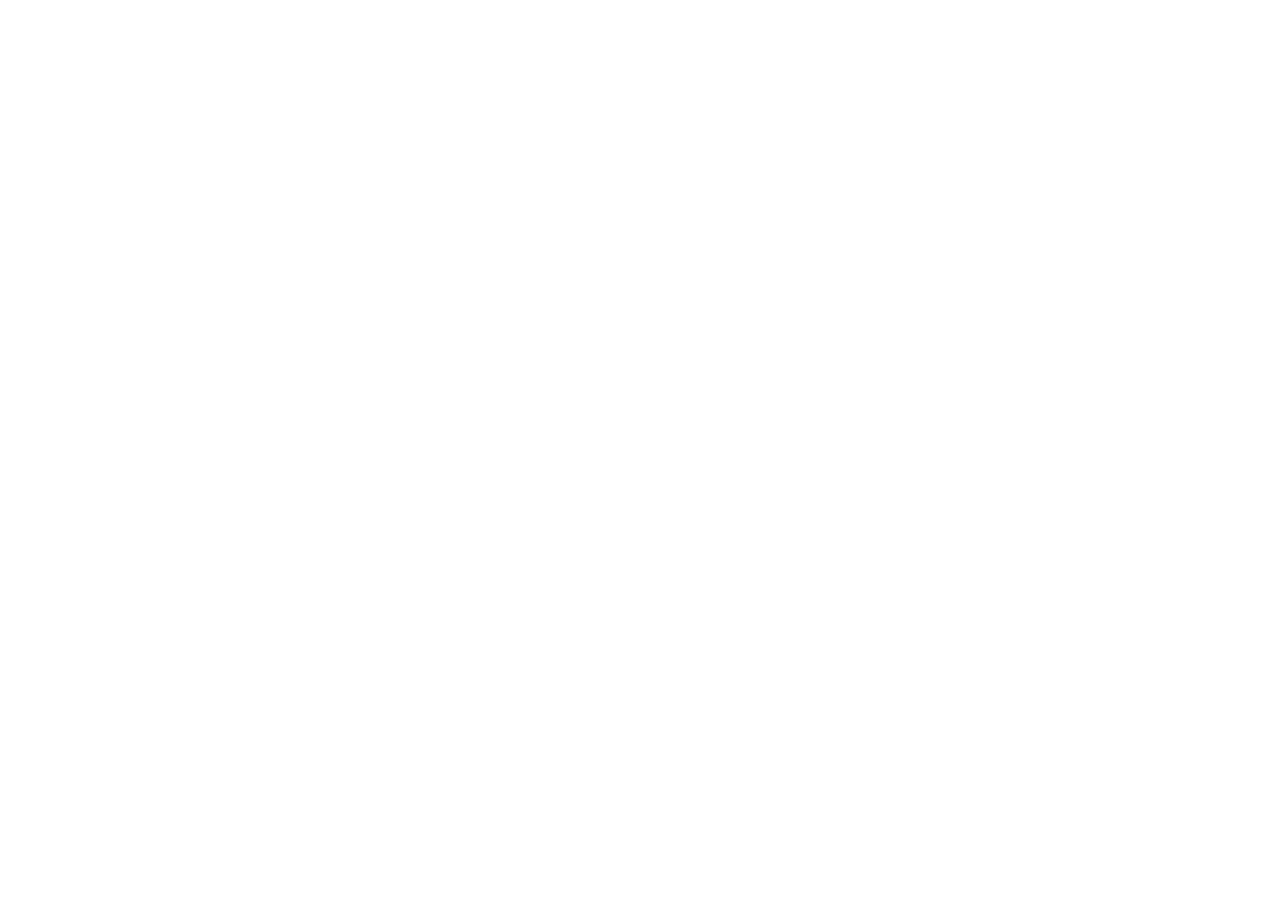
==== sheriyansjslearn/index.html @ 64c510fe "lil change" ====
<!DOCTYPE html>
<html lang="en">
<head>
    <meta charset="UTF-8">
    <meta name="viewport" content="width=device-width, initial-scale=1.0">
    <title>Document</title>
    <link rel="stylesheet" href="style.css">
</head>
<body>
    <div id="game"></div>
    
</body>
</html>
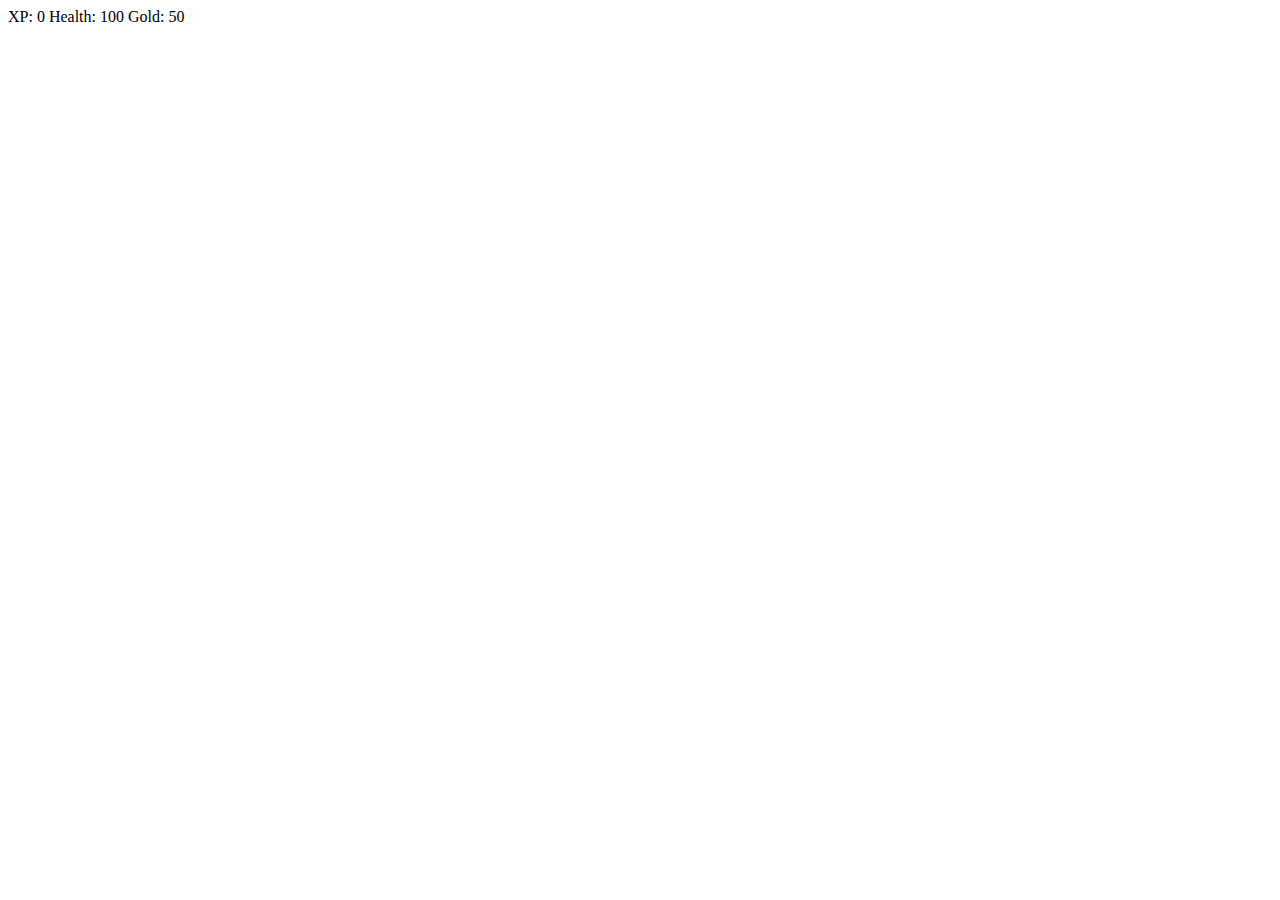
==== commit 7525c3ae: "les go" ====
--- a/sheriyansjslearn/index.html
+++ b/sheriyansjslearn/index.html
@@ -7,7 +7,18 @@
     <link rel="stylesheet" href="style.css">
 </head>
 <body>
-    <div id="game"></div>
+    <div id="game">
+        <div id="stats">
+            <span class="stat">XP: 0</span>
+            <span class="stat">Health: 100</span>
+            <span class="stat">Gold: 50</span>
+        </div>
+        
+        <div id="controls"></div>
+        <div id="monsterStats"></div>
+        <div id="text"></div>
+    </div>
     
+    <script src="./script.js"></script>    
 </body>
 </html>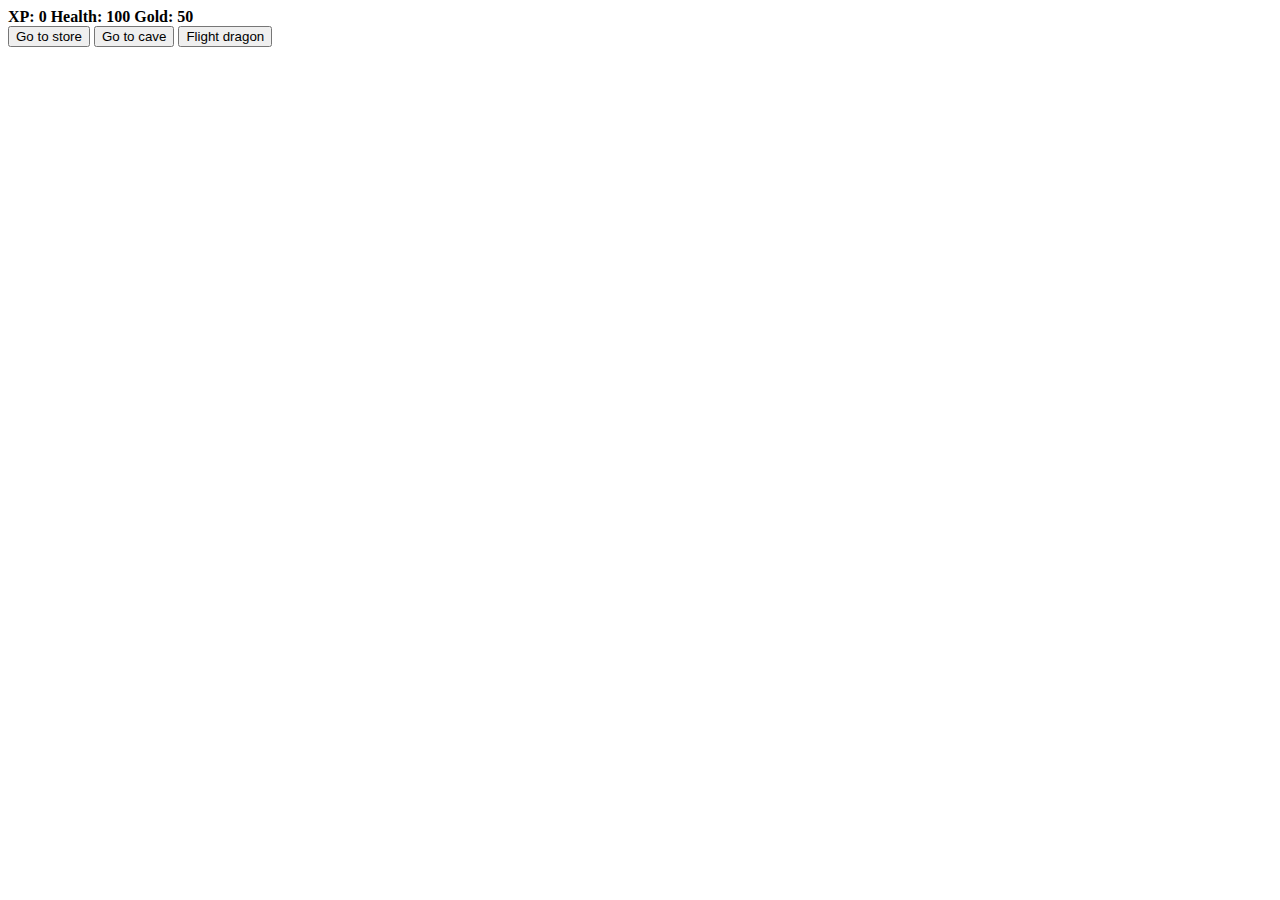
==== commit 222b10dc: "progress in js" ====
--- a/sheriyansjslearn/index.html
+++ b/sheriyansjslearn/index.html
@@ -9,12 +9,18 @@
 <body>
     <div id="game">
         <div id="stats">
-            <span class="stat">XP: 0</span>
-            <span class="stat">Health: 100</span>
-            <span class="stat">Gold: 50</span>
+            <strong>
+            <span class="stat">XP: <strong><span id="xpText">0</span></strong></span>
+            <span class="stat">Health: <strong><span id="healthText">100</span></strong></span>
+            <span class="stat">Gold: <strong><span id="goldText">50</span></strong></span>
+            </strong>
         </div>
         
-        <div id="controls"></div>
+        <div id="controls">
+            <button id="button1">Go to store</button>
+            <button id="button2">Go to cave</button>
+            <button id="button3">Flight dragon</button>
+        </div>
         <div id="monsterStats"></div>
         <div id="text"></div>
     </div>
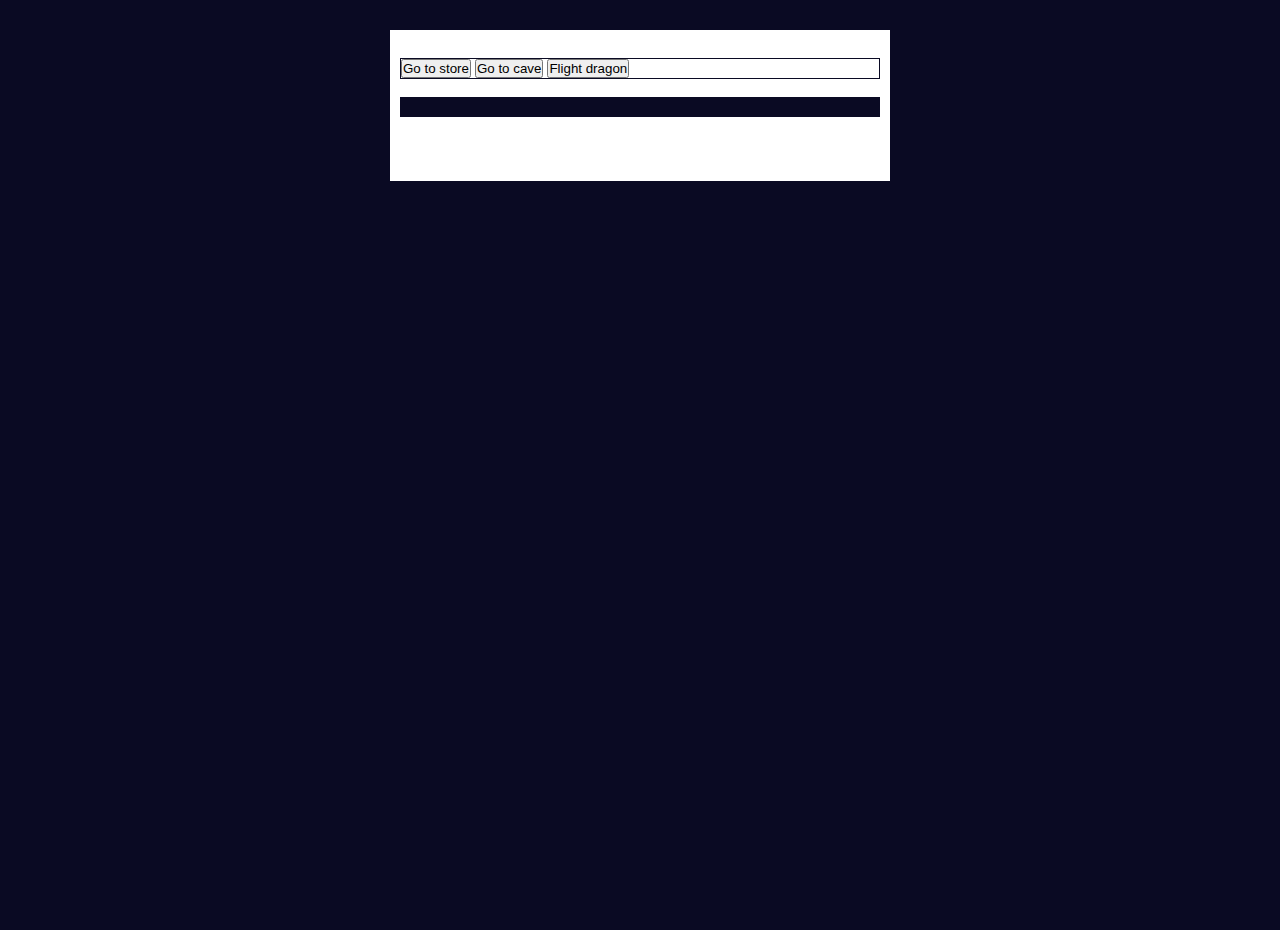
==== commit 16430932: "Automatic commit" ====
--- a/sheriyansjslearn/index.html
+++ b/sheriyansjslearn/index.html
@@ -21,8 +21,15 @@
             <button id="button2">Go to cave</button>
             <button id="button3">Flight dragon</button>
         </div>
-        <div id="monsterStats"></div>
+        <div id="monsterStats">
+            <span class="stat">Monster Name: <strong><span id="monsterName"></span></strong></span>
+            <span class="stat">Health: <strong><span id="monsterHealth"></span></strong></span>
+        </div>
         <div id="text"></div>
+        <p>Welcome to Dragon Repeller. 
+        You must defeat the dragon that is preventing people from leaving the town. 
+        You are in the town square. Where do you want to go? Use the buttons above.</p>
+
     </div>
     
     <script src="./script.js"></script>    
--- a/sheriyansjslearn/style.css
+++ b/sheriyansjslearn/style.css
@@ -0,0 +1,33 @@
+*{
+    margin: 0;
+    padding: 0;
+    box-sizing: border-box;
+}
+html , body{
+    height: 100%;
+    width: 100%;
+    background-color: #0a0a23;
+
+}
+#text{
+    background-color: #0a0a23;
+    color: #ffffff;
+    padding: 10px;
+
+}
+#game{
+    max-width: 500px;
+    max-height: 400px;
+    background-color: #ffffff;
+    color: #ffffff;
+    margin-top: 30px;
+    margin-left: auto;
+    margin-right: auto;
+    margin-bottom: 0px;
+    padding: 10px;
+    
+}
+#controls{
+    border: 1px solid #0a0a23;
+    color: #0a0a23;
+}